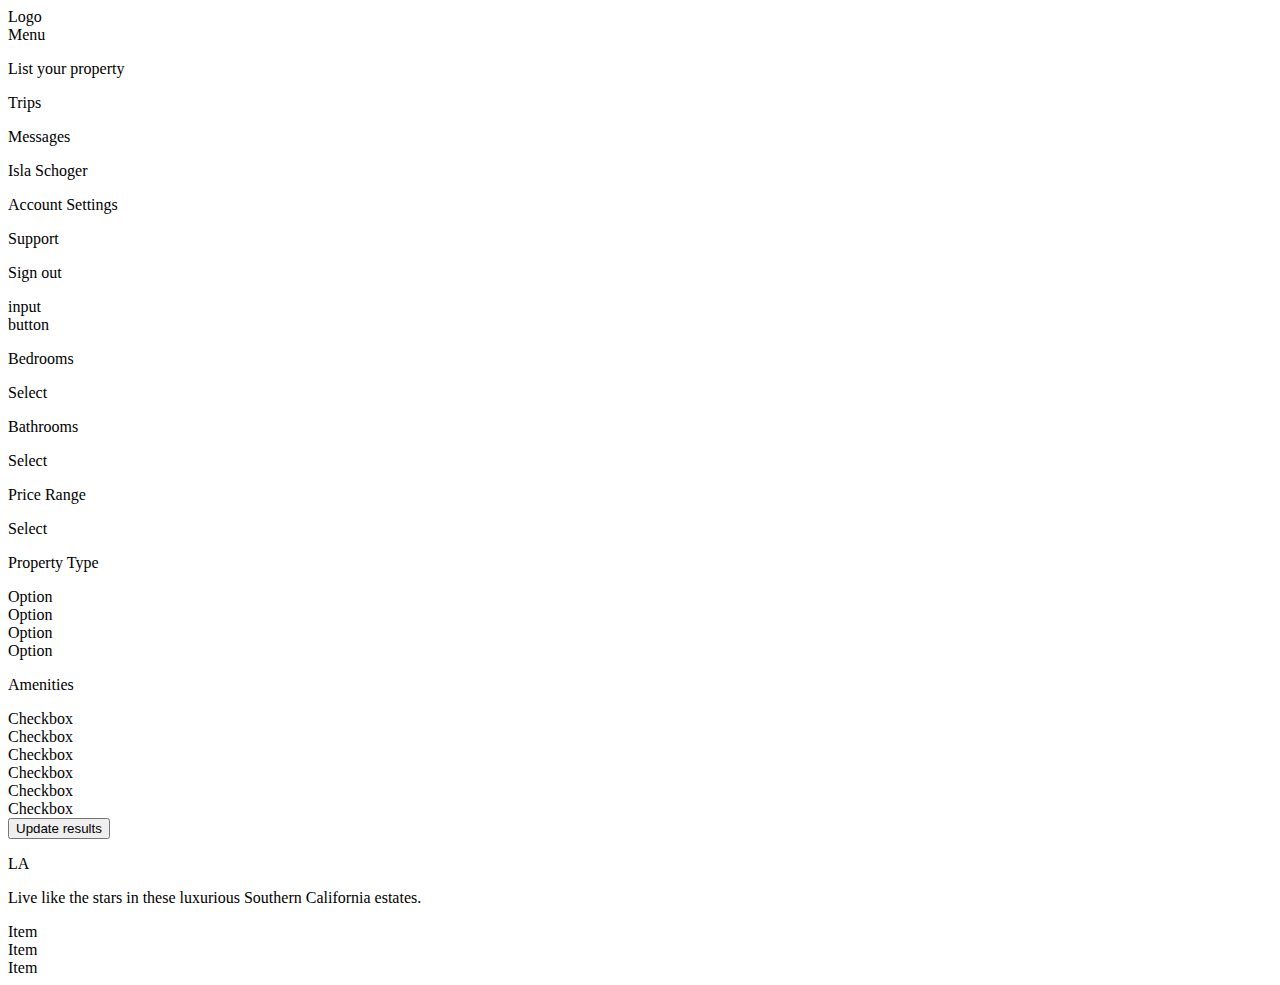
==== index2.html @ 82cf17ed "Mobile" ====
<!DOCTYPE html>
<html lang="en">
  <head>
    <meta charset="UTF-8" />
    <meta http-equiv="X-UA-Compatible" content="IE=edge" />
    <meta name="viewport" content="width=device-width, initial-scale=1.0" />
    <link rel="stylesheet" href="style2.css" />
    <link
      href="https://cdn.jsdelivr.net/npm/bootstrap@5.0.0-beta2/dist/css/bootstrap.min.css"
      rel="stylesheet"
      integrity="sha384-BmbxuPwQa2lc/FVzBcNJ7UAyJxM6wuqIj61tLrc4wSX0szH/Ev+nYRRuWlolflfl"
      crossorigin="anonymous"
    />
    <script
      src="https://cdn.jsdelivr.net/npm/bootstrap@5.0.0-beta2/dist/js/bootstrap.bundle.min.js"
      integrity="sha384-b5kHyXgcpbZJO/tY9Ul7kGkf1S0CWuKcCD38l8YkeH8z8QjE0GmW1gYU5S9FOnJ0"
      crossorigin="anonymous"
    ></script>

    <title>Document</title>
  </head>
  <body>
    <div class="container">
      <div class="row">
        <div class="col">Logo</div>
        <div class="col">Menu</div>
      </div>
      <div class="border">
          <p>List your property</p>
          <p>Trips</p>
          <p>Messages</p>
          <p>Isla Schoger</p>
          <p>Account Settings</p>
          <p>Support</p>
          <p>Sign out</p>
      </div>
      <div class="row">
        <div class="col">input</div>
        <div class="col">button</div>
      </div>
      <div class="border">
          <div class="row">
              <div class="col-6">
                  <p>Bedrooms</p>
                  <div>Select</div>
              </div>
              <div class="col-6">
                  <p>Bathrooms</p>
                  <div>Select</div>
              </div>
              <div class="col-12">
                  <p>Price Range</p>
                  <div>Select</div>
              </div>
          </div>
          <div class="border">
              <p>Property Type</p>
              <div>Option</div>
              <div>Option</div>
              <div>Option</div>
              <div>Option</div>
          </div>
          <div class="border">
              <p>Amenities</p>
              <div>Checkbox</div>
              <div>Checkbox</div>
              <div>Checkbox</div>
              <div>Checkbox</div>
              <div>Checkbox</div>
              <div>Checkbox</div>
          </div>
          <button>Update results</button>
      </div>
      <div class="border">
        <p>LA</p>
        <p>
          Live like the stars in these luxurious Southern California estates.
        </p>
        <div>Item</div>
        <div>Item</div>
        <div>Item</div>
      </div>
    </div>
  </body>
</html>
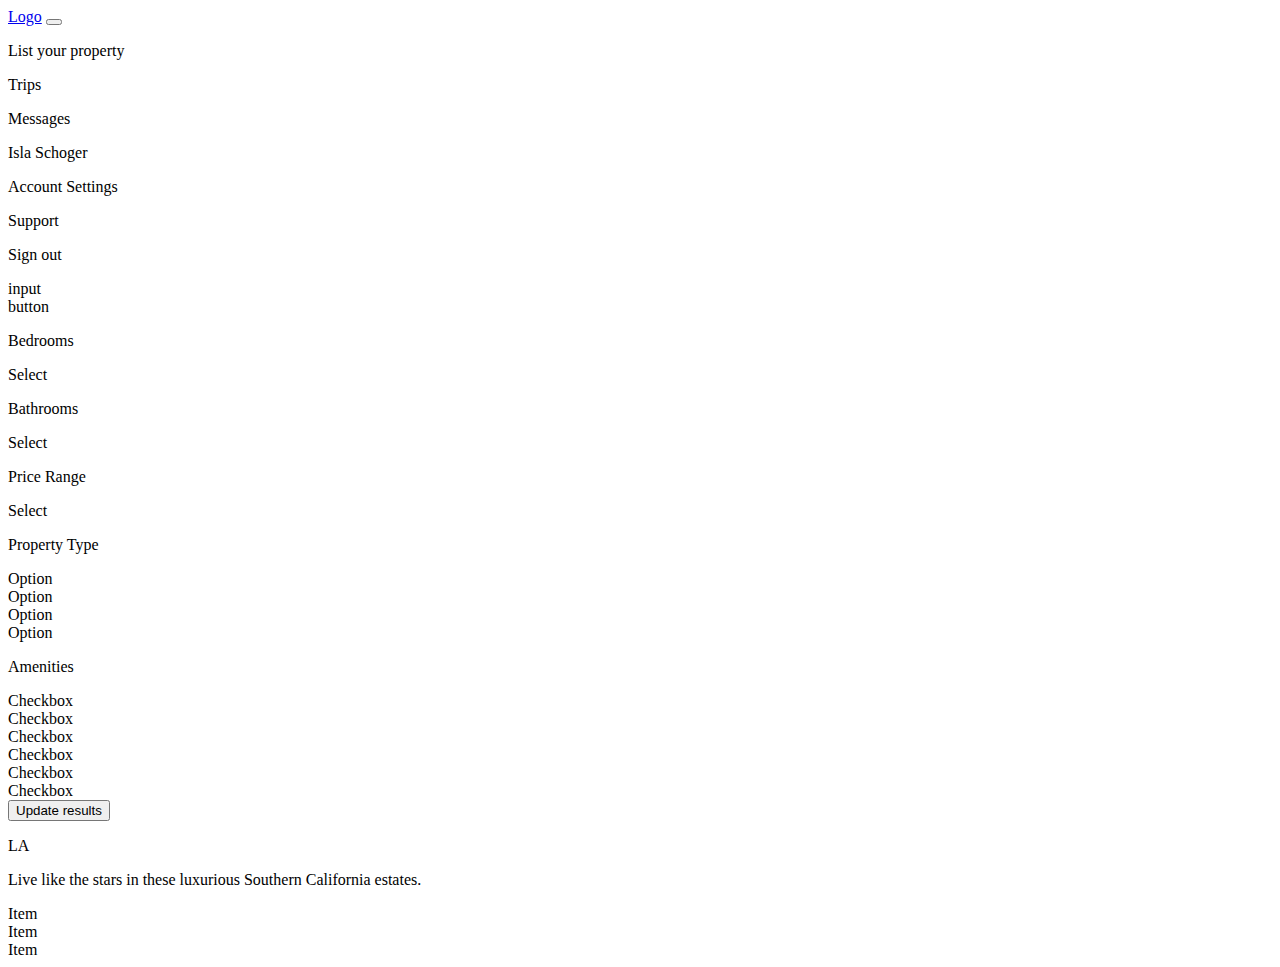
==== commit 48664cdb: "mobile-ok" ====
--- a/index2.html
+++ b/index2.html
@@ -21,55 +21,78 @@
   </head>
   <body>
     <div class="container">
-      <div class="row">
-        <div class="col">Logo</div>
-        <div class="col">Menu</div>
-      </div>
-      <div class="border">
+      <nav class="navbar navbar-expand-md navbar-light bg-light">
+        <div class="container">
+          <a class="nav-brand" href="#">Logo</a>
+          <button
+            class="navbar-toggler"
+            type="button"
+            data-bs-toggle="collapse"
+            data-bs-target="#navbarSupportedContent"
+            aria-controls="navbarSupportedContent"
+            aria-expanded="false"
+            aria-label="Toggle navigation"
+          >
+            <span class="navbar-toggler-icon"></span>
+          </button>
+        </div>
+
+        <div class="collapse navbar-collapse" id="navbarSupportedContent">
           <p>List your property</p>
           <p>Trips</p>
           <p>Messages</p>
           <p>Isla Schoger</p>
+
           <p>Account Settings</p>
           <p>Support</p>
           <p>Sign out</p>
-      </div>
+        </div>
+      </nav>
+
       <div class="row">
         <div class="col">input</div>
-        <div class="col">button</div>
+        <div
+          class="col"
+          data-bs-toggle="collapse"
+          data-bs-target="#collapseExample"
+          aria-expanded="false"
+          aria-controls="collapseExample"
+        >
+          button
+        </div>
       </div>
-      <div class="border">
-          <div class="row">
-              <div class="col-6">
-                  <p>Bedrooms</p>
-                  <div>Select</div>
-              </div>
-              <div class="col-6">
-                  <p>Bathrooms</p>
-                  <div>Select</div>
-              </div>
-              <div class="col-12">
-                  <p>Price Range</p>
-                  <div>Select</div>
-              </div>
+      <div class="border collapse" id="collapseExample">
+        <div class="row">
+          <div class="col-6">
+            <p>Bedrooms</p>
+            <div>Select</div>
           </div>
-          <div class="border">
-              <p>Property Type</p>
-              <div>Option</div>
-              <div>Option</div>
-              <div>Option</div>
-              <div>Option</div>
+          <div class="col-6">
+            <p>Bathrooms</p>
+            <div>Select</div>
           </div>
-          <div class="border">
-              <p>Amenities</p>
-              <div>Checkbox</div>
-              <div>Checkbox</div>
-              <div>Checkbox</div>
-              <div>Checkbox</div>
-              <div>Checkbox</div>
-              <div>Checkbox</div>
+          <div class="col-12">
+            <p>Price Range</p>
+            <div>Select</div>
           </div>
-          <button>Update results</button>
+        </div>
+        <div class="border">
+          <p>Property Type</p>
+          <div>Option</div>
+          <div>Option</div>
+          <div>Option</div>
+          <div>Option</div>
+        </div>
+        <div class="border">
+          <p>Amenities</p>
+          <div>Checkbox</div>
+          <div>Checkbox</div>
+          <div>Checkbox</div>
+          <div>Checkbox</div>
+          <div>Checkbox</div>
+          <div>Checkbox</div>
+        </div>
+        <button>Update results</button>
       </div>
       <div class="border">
         <p>LA</p>
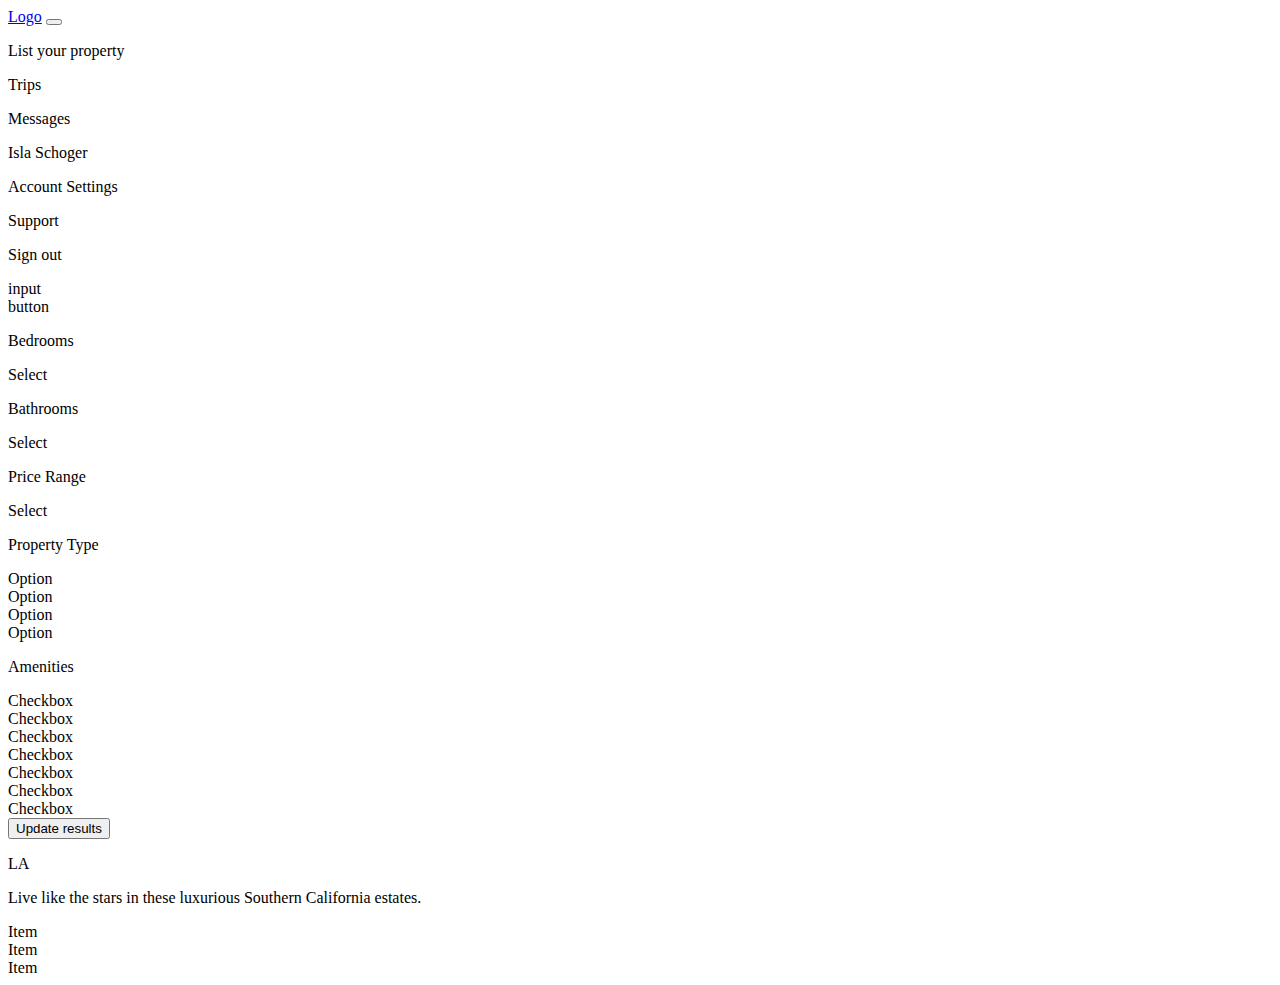
==== commit bbaa2f10: "lg" ====
--- a/index2.html
+++ b/index2.html
@@ -41,11 +41,21 @@
           <p>List your property</p>
           <p>Trips</p>
           <p>Messages</p>
-          <p>Isla Schoger</p>
-
-          <p>Account Settings</p>
-          <p>Support</p>
-          <p>Sign out</p>
+          <div>
+            <p
+              data-bs-toggle="collapse"
+              data-bs-target="#profile"
+              aria-expanded="true"
+              aria-controls="collapseExample"
+            >
+              Isla Schoger
+            </p>
+            <div id="profile">
+              <p>Account Settings</p>
+              <p>Support</p>
+              <p>Sign out</p>
+            </div>
+          </div>
         </div>
       </nav>
 
@@ -61,36 +71,41 @@
           button
         </div>
       </div>
-      <div class="border collapse" id="collapseExample">
-        <div class="row">
-          <div class="col-6">
+      <div class="border collapse row" id="collapseExample">
+        <div class="row col-lg-4">
+          <div class="col-6 col-md-3 border col-lg-6">
             <p>Bedrooms</p>
             <div>Select</div>
           </div>
-          <div class="col-6">
+          <div class="col-6 col-md-3 border col-lg-6">
             <p>Bathrooms</p>
             <div>Select</div>
           </div>
-          <div class="col-12">
+          <div class="col-12 col-md border col-lg-12">
             <p>Price Range</p>
             <div>Select</div>
           </div>
         </div>
-        <div class="border">
+        <div class="border col-lg-3">
           <p>Property Type</p>
-          <div>Option</div>
-          <div>Option</div>
-          <div>Option</div>
-          <div>Option</div>
+          <div class="border row">
+            <div class="col-md col-lg-12">Option</div>
+            <div class="col-md col-lg-12">Option</div>
+            <div class="col-md col-lg-12">Option</div>
+            <div class="col-md col-lg-12">Option</div>
+          </div>
         </div>
-        <div class="border">
+        <div class="border col-lg-5">
           <p>Amenities</p>
-          <div>Checkbox</div>
-          <div>Checkbox</div>
-          <div>Checkbox</div>
-          <div>Checkbox</div>
-          <div>Checkbox</div>
-          <div>Checkbox</div>
+          <div class="border row row-cols-4">
+            <div class="col-md-3 col-lg-6">Checkbox</div>
+            <div class="col-md-3 col-lg-6">Checkbox</div>
+            <div class="col-md-3 col-lg-6">Checkbox</div>
+            <div class="col-md-3 col-lg-6">Checkbox</div>
+            <div class="col-md-3 col-lg-6">Checkbox</div>
+            <div class="col-md-3 col-lg-6">Checkbox</div>
+            <div class="col-md-3 col-lg-6">Checkbox</div>
+          </div>
         </div>
         <button>Update results</button>
       </div>
@@ -99,9 +114,11 @@
         <p>
           Live like the stars in these luxurious Southern California estates.
         </p>
-        <div>Item</div>
-        <div>Item</div>
-        <div>Item</div>
+        <div class="border row">
+          <div class="col-md-6 col-lg-4">Item</div>
+          <div class="col-md-6 col-lg-4">Item</div>
+          <div class="col-md-6 col-lg-4">Item</div>
+        </div>
       </div>
     </div>
   </body>
--- a/style2.css
+++ b/style2.css
@@ -0,0 +1,3 @@
+.test {
+    z-index: 1;
+}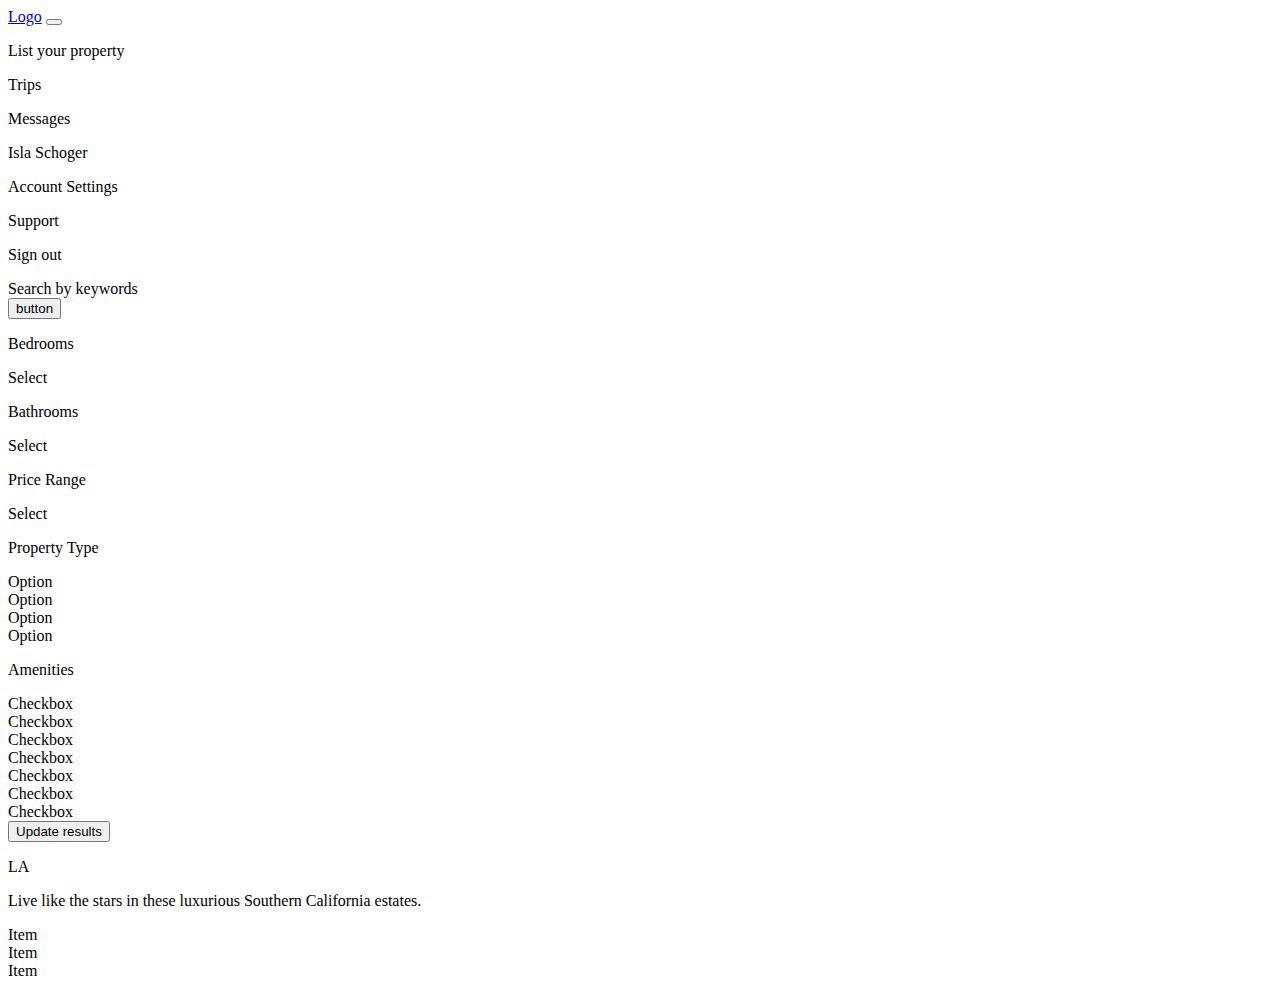
==== commit d9983802: "test" ====
--- a/index2.html
+++ b/index2.html
@@ -20,96 +20,103 @@
     <title>Document</title>
   </head>
   <body>
-    <div class="container">
-      <nav class="navbar navbar-expand-md navbar-light bg-light">
-        <div class="container">
-          <a class="nav-brand" href="#">Logo</a>
-          <button
-            class="navbar-toggler"
-            type="button"
-            data-bs-toggle="collapse"
-            data-bs-target="#navbarSupportedContent"
-            aria-controls="navbarSupportedContent"
-            aria-expanded="false"
-            aria-label="Toggle navigation"
-          >
-            <span class="navbar-toggler-icon"></span>
-          </button>
-        </div>
+    <div class="container row">
+      <div class="border col-xl-3">
+        <nav class="navbar navbar-expand-md navbar-light bg-light">
+          <div class="container">
+            <a class="nav-brand" href="#">Logo</a>
+            <button
+              class="navbar-toggler"
+              type="button"
+              data-bs-toggle="collapse"
+              data-bs-target="#navbarSupportedContent"
+              aria-controls="navbarSupportedContent"
+              aria-expanded="false"
+              aria-label="Toggle navigation"
+            >
+              <span class="navbar-toggler-icon"></span>
+            </button>
+          </div>
 
-        <div class="collapse navbar-collapse" id="navbarSupportedContent">
-          <p>List your property</p>
-          <p>Trips</p>
-          <p>Messages</p>
-          <div>
-            <p
-              data-bs-toggle="collapse"
-              data-bs-target="#profile"
-              aria-expanded="true"
-              aria-controls="collapseExample"
-            >
-              Isla Schoger
-            </p>
-            <div id="profile">
-              <p>Account Settings</p>
-              <p>Support</p>
-              <p>Sign out</p>
+          <div class="collapse navbar-collapse" id="navbarSupportedContent">
+            <p>List your property</p>
+            <p>Trips</p>
+            <p>Messages</p>
+            <div>
+              <p
+                data-bs-toggle="collapse"
+                data-bs-target="#profile"
+                aria-expanded="false"
+                aria-controls="collapseExample"
+              >
+                Isla Schoger
+              </p>
+              <div id="profile">
+                <p>Account Settings</p>
+                <p>Support</p>
+                <p>Sign out</p>
+              </div>
             </div>
           </div>
-        </div>
-      </nav>
+        </nav>
 
-      <div class="row">
-        <div class="col">input</div>
-        <div
-          class="col"
-          data-bs-toggle="collapse"
-          data-bs-target="#collapseExample"
-          aria-expanded="false"
-          aria-controls="collapseExample"
-        >
-          button
+        <nav class="navbar navbar-expand-xl">
+          <div class="row container">
+            <div class="col">Search by keywords</div>
+            <button
+              class="navbar-toggler col"
+              type="button"
+              data-bs-toggle="collapse"
+              data-bs-target="#collapseExample"
+              aria-controls="collapseExample"
+              aria-expanded="false"
+              aria-label="Toggle navigation"
+            >
+              button
+            </button>
+          </div>
+          <div class="border collapse row navbar-collapse" id="collapseExample">
+            <div class="row col-lg-4">
+              <div class="col-6 col-md-3 border col-lg-6">
+                <p>Bedrooms</p>
+                <div>Select</div>
+              </div>
+              <div class="col-6 col-md-3 border col-lg-6">
+                <p>Bathrooms</p>
+                <div>Select</div>
+              </div>
+              <div class="col-12 col-md border col-lg-12">
+                <p>Price Range</p>
+                <div>Select</div>
+              </div>
+            </div>
+            <div class="border col-lg-3">
+              <p>Property Type</p>
+              <div class="border row">
+                <div class="col-md col-lg-12">Option</div>
+                <div class="col-md col-lg-12">Option</div>
+                <div class="col-md col-lg-12">Option</div>
+                <div class="col-md col-lg-12">Option</div>
+              </div>
+            </div>
+            <div class="border col-lg-5">
+              <p>Amenities</p>
+              <div class="border row row-cols-4">
+                <div class="col-md-3 col-lg-6">Checkbox</div>
+                <div class="col-md-3 col-lg-6">Checkbox</div>
+                <div class="col-md-3 col-lg-6">Checkbox</div>
+                <div class="col-md-3 col-lg-6">Checkbox</div>
+                <div class="col-md-3 col-lg-6">Checkbox</div>
+                <div class="col-md-3 col-lg-6">Checkbox</div>
+                <div class="col-md-3 col-lg-6">Checkbox</div>
+              </div>
+            </div>
+            <button>Update results</button>
+          </div>
         </div>
       </div>
-      <div class="border collapse row" id="collapseExample">
-        <div class="row col-lg-4">
-          <div class="col-6 col-md-3 border col-lg-6">
-            <p>Bedrooms</p>
-            <div>Select</div>
-          </div>
-          <div class="col-6 col-md-3 border col-lg-6">
-            <p>Bathrooms</p>
-            <div>Select</div>
-          </div>
-          <div class="col-12 col-md border col-lg-12">
-            <p>Price Range</p>
-            <div>Select</div>
-          </div>
-        </div>
-        <div class="border col-lg-3">
-          <p>Property Type</p>
-          <div class="border row">
-            <div class="col-md col-lg-12">Option</div>
-            <div class="col-md col-lg-12">Option</div>
-            <div class="col-md col-lg-12">Option</div>
-            <div class="col-md col-lg-12">Option</div>
-          </div>
-        </div>
-        <div class="border col-lg-5">
-          <p>Amenities</p>
-          <div class="border row row-cols-4">
-            <div class="col-md-3 col-lg-6">Checkbox</div>
-            <div class="col-md-3 col-lg-6">Checkbox</div>
-            <div class="col-md-3 col-lg-6">Checkbox</div>
-            <div class="col-md-3 col-lg-6">Checkbox</div>
-            <div class="col-md-3 col-lg-6">Checkbox</div>
-            <div class="col-md-3 col-lg-6">Checkbox</div>
-            <div class="col-md-3 col-lg-6">Checkbox</div>
-          </div>
-        </div>
-        <button>Update results</button>
-      </div>
-      <div class="border">
+
+      <div class="border col-xl-9">
         <p>LA</p>
         <p>
           Live like the stars in these luxurious Southern California estates.
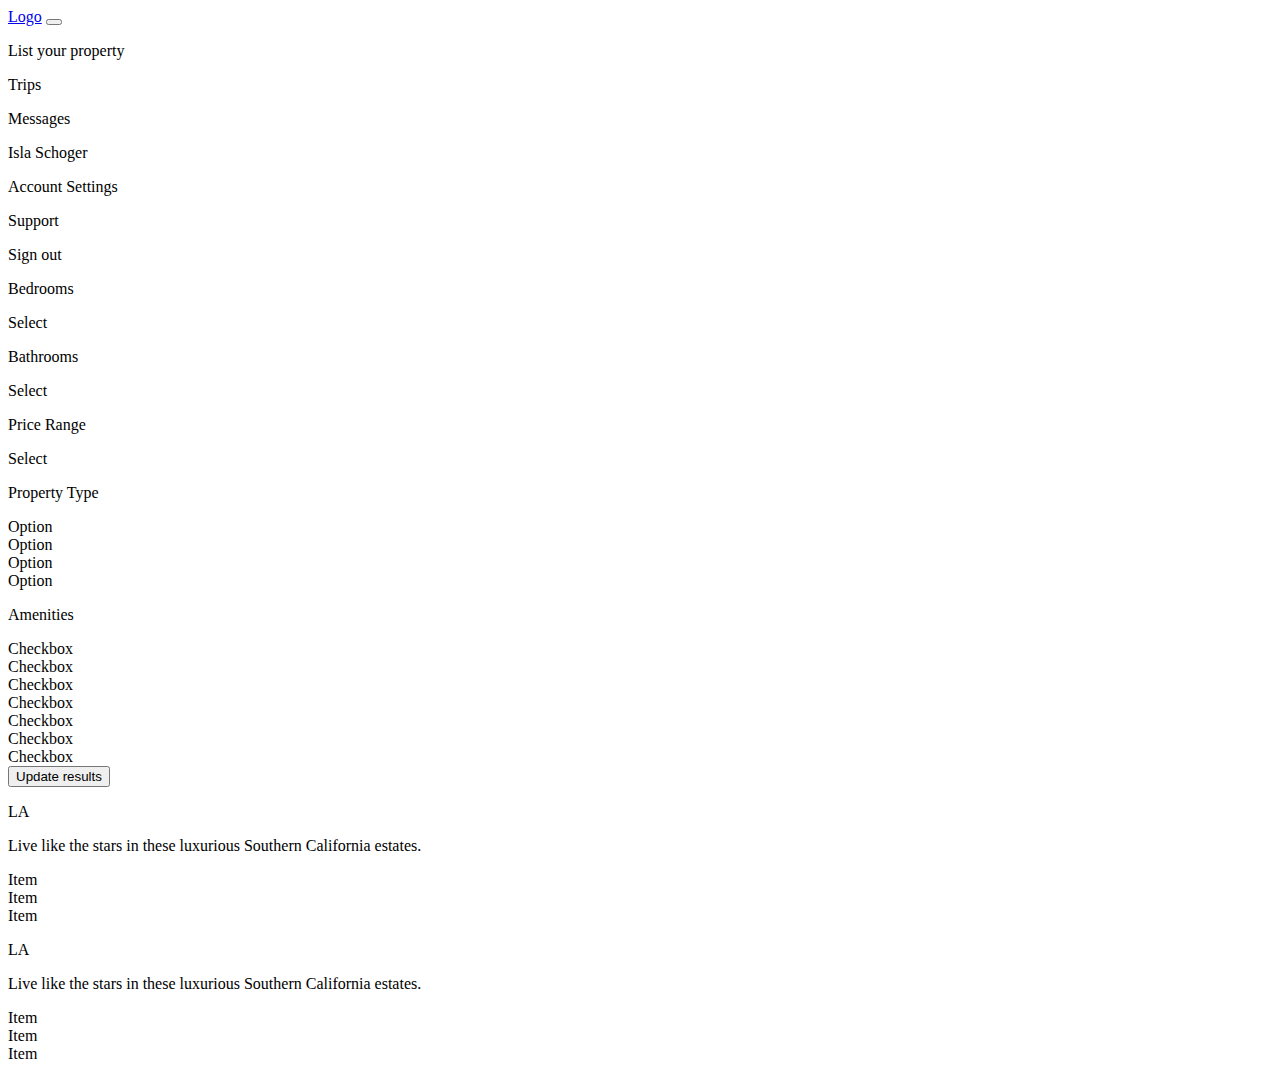
==== commit 7f81a938: "layout" ====
--- a/index2.html
+++ b/index2.html
@@ -21,7 +21,7 @@
   </head>
   <body>
     <div class="container row">
-      <div class="border col-xl-3">
+      <div class="border">
         <nav class="navbar navbar-expand-md navbar-light bg-light">
           <div class="container">
             <a class="nav-brand" href="#">Logo</a>
@@ -60,71 +60,91 @@
           </div>
         </nav>
 
-        <nav class="navbar navbar-expand-xl">
-          <div class="row container">
-            <div class="col">Search by keywords</div>
-            <button
-              class="navbar-toggler col"
-              type="button"
-              data-bs-toggle="collapse"
-              data-bs-target="#collapseExample"
-              aria-controls="collapseExample"
-              aria-expanded="false"
-              aria-label="Toggle navigation"
+        <div class="row">
+          <nav class="navbar navbar-expand-xl row col-xl-3">
+            <div class="row container search">
+              <div class="col">Search by keywords</div>
+              <button
+                class="navbar-toggler col"
+                type="button"
+                data-bs-toggle="collapse"
+                data-bs-target="#collapseExample"
+                aria-controls="collapseExample"
+                aria-expanded="false"
+                aria-label="Toggle navigation"
+              >
+                button
+              </button>
+            </div>
+            <div
+              class="border collapse row navbar-collapse"
+              id="collapseExample"
             >
-              button
-            </button>
-          </div>
-          <div class="border collapse row navbar-collapse" id="collapseExample">
-            <div class="row col-lg-4">
-              <div class="col-6 col-md-3 border col-lg-6">
-                <p>Bedrooms</p>
-                <div>Select</div>
+              <div class="row col-lg-4 col-xl-12">
+                <div class="col-6 col-md-3 border col-lg-6">
+                  <p>Bedrooms</p>
+                  <div>Select</div>
+                </div>
+                <div class="col-6 col-md-3 border col-lg-6">
+                  <p>Bathrooms</p>
+                  <div>Select</div>
+                </div>
+                <div class="col-12 col-md border col-lg-12">
+                  <p>Price Range</p>
+                  <div>Select</div>
+                </div>
               </div>
-              <div class="col-6 col-md-3 border col-lg-6">
-                <p>Bathrooms</p>
-                <div>Select</div>
+              <div class="border col-lg-3 col-xl-12">
+                <p>Property Type</p>
+                <div class="border row">
+                  <div class="col-md col-lg-12">Option</div>
+                  <div class="col-md col-lg-12">Option</div>
+                  <div class="col-md col-lg-12">Option</div>
+                  <div class="col-md col-lg-12">Option</div>
+                </div>
               </div>
-              <div class="col-12 col-md border col-lg-12">
-                <p>Price Range</p>
-                <div>Select</div>
+              <div class="border col-lg-5 col-xl-12">
+                <p>Amenities</p>
+                <div class="border row row-cols-4">
+                  <div class="col-md-3 col-lg-6 col-xl-12">Checkbox</div>
+                  <div class="col-md-3 col-lg-6 col-xl-12">Checkbox</div>
+                  <div class="col-md-3 col-lg-6 col-xl-12">Checkbox</div>
+                  <div class="col-md-3 col-lg-6 col-xl-12">Checkbox</div>
+                  <div class="col-md-3 col-lg-6 col-xl-12">Checkbox</div>
+                  <div class="col-md-3 col-lg-6 col-xl-12">Checkbox</div>
+                  <div class="col-md-3 col-lg-6 col-xl-12">Checkbox</div>
+                </div>
+              </div>
+              <button>Update results</button>
+            </div>
+          </nav>
+
+          <div class="border col-xl-9">
+            <div class="row">
+              <p>LA</p>
+              <p>
+                Live like the stars in these luxurious Southern California
+                estates.
+              </p>
+              <div class="border row">
+                <div class="col-md-6 col-lg-4">Item</div>
+                <div class="col-md-6 col-lg-4">Item</div>
+                <div class="col-md-6 col-lg-4">Item</div>
               </div>
             </div>
-            <div class="border col-lg-3">
-              <p>Property Type</p>
+            <div class="row">
+              <p>LA</p>
+              <p>
+                Live like the stars in these luxurious Southern California
+                estates.
+              </p>
               <div class="border row">
-                <div class="col-md col-lg-12">Option</div>
-                <div class="col-md col-lg-12">Option</div>
-                <div class="col-md col-lg-12">Option</div>
-                <div class="col-md col-lg-12">Option</div>
+                <div class="col-md-6 col-lg-4">Item</div>
+                <div class="col-md-6 col-lg-4">Item</div>
+                <div class="col-md-6 col-lg-4">Item</div>
               </div>
             </div>
-            <div class="border col-lg-5">
-              <p>Amenities</p>
-              <div class="border row row-cols-4">
-                <div class="col-md-3 col-lg-6">Checkbox</div>
-                <div class="col-md-3 col-lg-6">Checkbox</div>
-                <div class="col-md-3 col-lg-6">Checkbox</div>
-                <div class="col-md-3 col-lg-6">Checkbox</div>
-                <div class="col-md-3 col-lg-6">Checkbox</div>
-                <div class="col-md-3 col-lg-6">Checkbox</div>
-                <div class="col-md-3 col-lg-6">Checkbox</div>
-              </div>
-            </div>
-            <button>Update results</button>
           </div>
-        </div>
-      </div>
-
-      <div class="border col-xl-9">
-        <p>LA</p>
-        <p>
-          Live like the stars in these luxurious Southern California estates.
-        </p>
-        <div class="border row">
-          <div class="col-md-6 col-lg-4">Item</div>
-          <div class="col-md-6 col-lg-4">Item</div>
-          <div class="col-md-6 col-lg-4">Item</div>
         </div>
       </div>
     </div>
--- a/style2.css
+++ b/style2.css
@@ -1,3 +1,7 @@
-.test {
-    z-index: 1;
+@media screen and (min-width: 1200px){
+    .search {
+        position: absolute;
+        top: -60px;
+        left: 317px;
+    }
 }